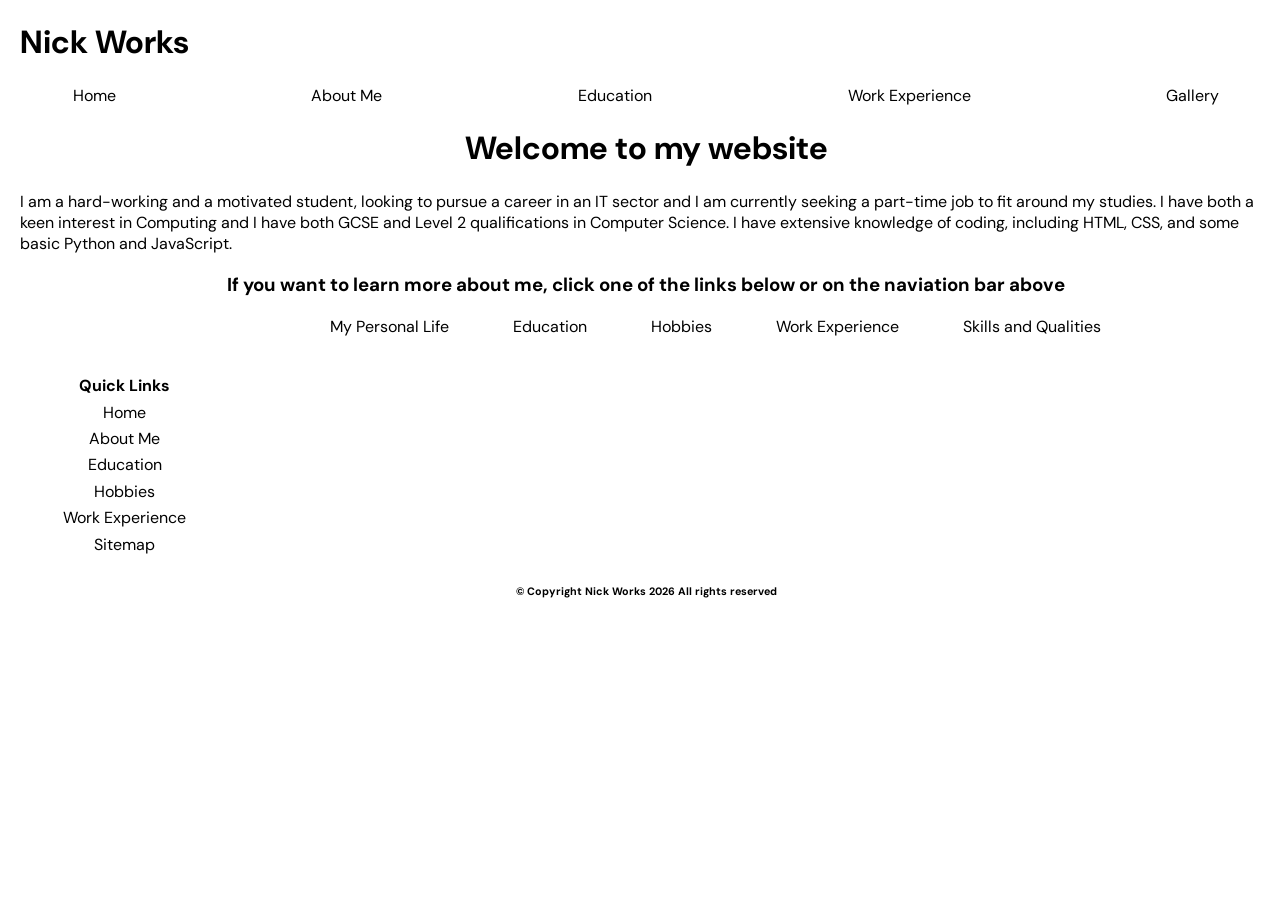
==== index.html @ 6d177f15 "Almost all pages modified" ====
<!DOCTYPE html>
<html>
    <head>
        <title>Nick Works</title>
        <link rel="stylesheet" href="styles.css">
        <script src="scripts.js" defer></script>
        <link rel="preconnect" href="https://fonts.googleapis.com">
        <link rel="preconnect" href="https://fonts.gstatic.com" crossorigin>
        <link href="https://fonts.googleapis.com/css2?family=DM+Sans:ital,opsz,wght@0,9..40,100..1000;1,9..40,100..1000&display=swap" rel="stylesheet">
    </head>
    <header class="header">
        <h1 class="main-title">Nick Works</h1>
        <nav>
            <div class="nav-links">
                <a href="index.html">Home</a>
                <!--Were I want the dropdown menu-->
                <div class="nav-item">
                    <span class="text-trigger">About Me</a>
                    <!--Dropdown menu items-->
                    <div class="dropdown-menu">
                        <a href="early-life.html">Early Life</a>
                        <a href="personal-life.html">Personal Life</a>
                        <a href="skills-n-qualities.html">Skills and Qualities</a>
                    </div>
                </div>
                    <a href="education.html">Education</a>
                    <a href="work-experience.html">Work Experience</a>
                    <a href="gallery.html">Gallery</a>
            </div>
        </nav>
    </header>
    <body>
        <h1>Welcome to my website</h1>
        <section class="personal-statement">
            <p> I am a hard-working and a motivated student, looking to pursue a career in an IT sector and I am currently seeking a 
                part-time job to fit around my studies. 
                I have both a keen interest in Computing and I have both GCSE and Level 2 qualifications in Computer Science. 
                I have extensive knowledge of coding, including HTML, CSS, and some basic Python and JavaScript. 
            </p>
        </section>
        <h3>If you want to learn more about me, click one of the links below or on the naviation bar above</h3>
        <section class="visual-links-to-visit">
            <div class="links-section">
                <a class="links" href="personal-life.html">My Personal Life</a>
                <a class="links" href="education.html">Education</a>
                <a class="links" href="hobbies.html">Hobbies</a>
                <a class="links" href="work-experience.html">Work Experience</a>
                <a class="links" href="skills-n-qualities.html">Skills and Qualities</a>
            </div>
        </section>
    </body>
    <footer>
        <table style="width:100%" class="quick-links">
            <tr>
                <th>Quick Links</th>
            </tr>
            <tr>
                <td><a href="index.html">Home</a></td>
            </tr>
            <tr>
                <td><a href="about-me.html">About Me</a></td>
            </tr>
            <tr>
                <td><a href="education.html">Education</a></td>
            </tr>
            <tr>
                <td><a href="hobbies.html">Hobbies</a></td>
            </tr>
            <tr>
                <td><a href="work-experience.html">Work Experience</a></td>
            </tr>
            <tr>
                <td><a href="sitemap.html">Sitemap</a></td>
            </tr>
        </table>
        <h6 class="copyright-disclaimer">&copy Copyright Nick Works 2026 All rights reserved</h6>
    </footer>
</html>
---- styles.css ----
.header{
    text-align: center;
}
body, html{
    height: 100%;
}
.main-title{
    text-align: left;
}
.nav-links{
    display: flex;
    text-indent: 10px;
    padding-left: 0px;
    padding-right: 10px;
    justify-content: space-around;
    gap: 100px;
}
.nav-links a{
    text-decoration: none;
    color: black;
}
.dropdown-menu{
  display: none;
  position: absolute;
  background-color: #f1f1f1;
  min-width: 200px;
  box-shadow: 0px 8px 16px 0px rgba(0,0,0,0.2);
  z-index: 1;
}
.dropdown-menu a{
    padding: 12px 16px;
    text-decoration: none;
    display: block;
}
.nav-item:hover .dropdown-menu{
    display: block;
}
.dropdown-menu .dropdown-content{
    display: block;
}
.dropdown-menu a:hover {
  background-color: #dadadaa2;
}
/* Body Styles */
body{
    font-family: "DM Sans", sans-serif;
    margin-inline-start: 20px;
    border: 0;
}
body h2{
    text-align: center;
}
body h3{
    text-align: center;
}
body h1{
    text-align: center;
}
.list-of-skills-and-qualities{
    list-style-type: none;
}
#overview-of-the-page{
    text-align: center;
}
.skills{
    list-style-type: none;
    text-align: center;
}
.qualities{
    list-style-type: none;
    text-align: center;
}
/*.visual-links-to-visit{
} */
.links-section{
    padding-left: 310px;
    width: 100%;
}
.links{
    margin-right: 60px;
    text-decoration: none;
    color: black;
}
/* Slideshow section on work experience styles */
* {box-sizing:border-box}

/* Slideshow container */
.slideshow-container {
  max-width: 1000px;
  position: relative;
  margin: auto;
}

.slideshow-container img{
    height: 60vh;
    width: 80vw;
}
/* Next & previous buttons */
.prev, .next {
  cursor: pointer;
  position: absolute;
  top: 50%;
  width: auto;
  margin-top: -22px;
  padding: 16px;
  color: white;
  font-weight: bold;
  font-size: 18px;
  transition: 0.6s ease;
  border-radius: 0 3px 3px 0;
  user-select: none;
}

/* Position the "next button" to the right */
.next {
  right: 0;
  border-radius: 3px 0 0 3px;
}

/* On hover, add a black background color with a little bit see-through */
.prev:hover, .next:hover {
  background-color: rgba(0,0,0,0.8);
}

/* Caption text */
.text {
  color: #f2f2f2;
  font-size: 15px;
  padding: 8px 12px;
  position: absolute;
  bottom: 8px;
  width: 100%;
  text-align: center;
}

/* Number text (1/3 etc) */
.numbertext {
  color: #f2f2f2;
  font-size: 12px;
  padding: 8px 12px;
  position: absolute;
  top: 0;
}

/* Fading animation */
.fade {
  animation-name: fade;
  animation-duration: 1.5s;
}

@keyframes fade {
  from {opacity: .4}
  to {opacity: 1}
}
/* Sitemap Styles */
.sitemap-links{
    text-align: left;
    list-style-type: none;
    /* padding-right: 40px; */ /* <- To be used when aligning text to the centre */
    padding-left: 660px;
    line-height: 1.9;
}
/* Footer Styles */
footer{
    display: flex;
    width: 100%;
    flex-direction: column;
}
.quick-links{
    text-align: center;
    display: flex;
    flex-wrap: wrap;
    padding-top: 35px;
    padding-left: 40px;
    line-height: 1.4;
    text-decoration: none;
    color: black;
}
.quick-links a{
    text-decoration: none;
    color: black;
}
/* Copyright Disclaimer text Styles */
.copyright-disclaimer{
    text-align: center;
}
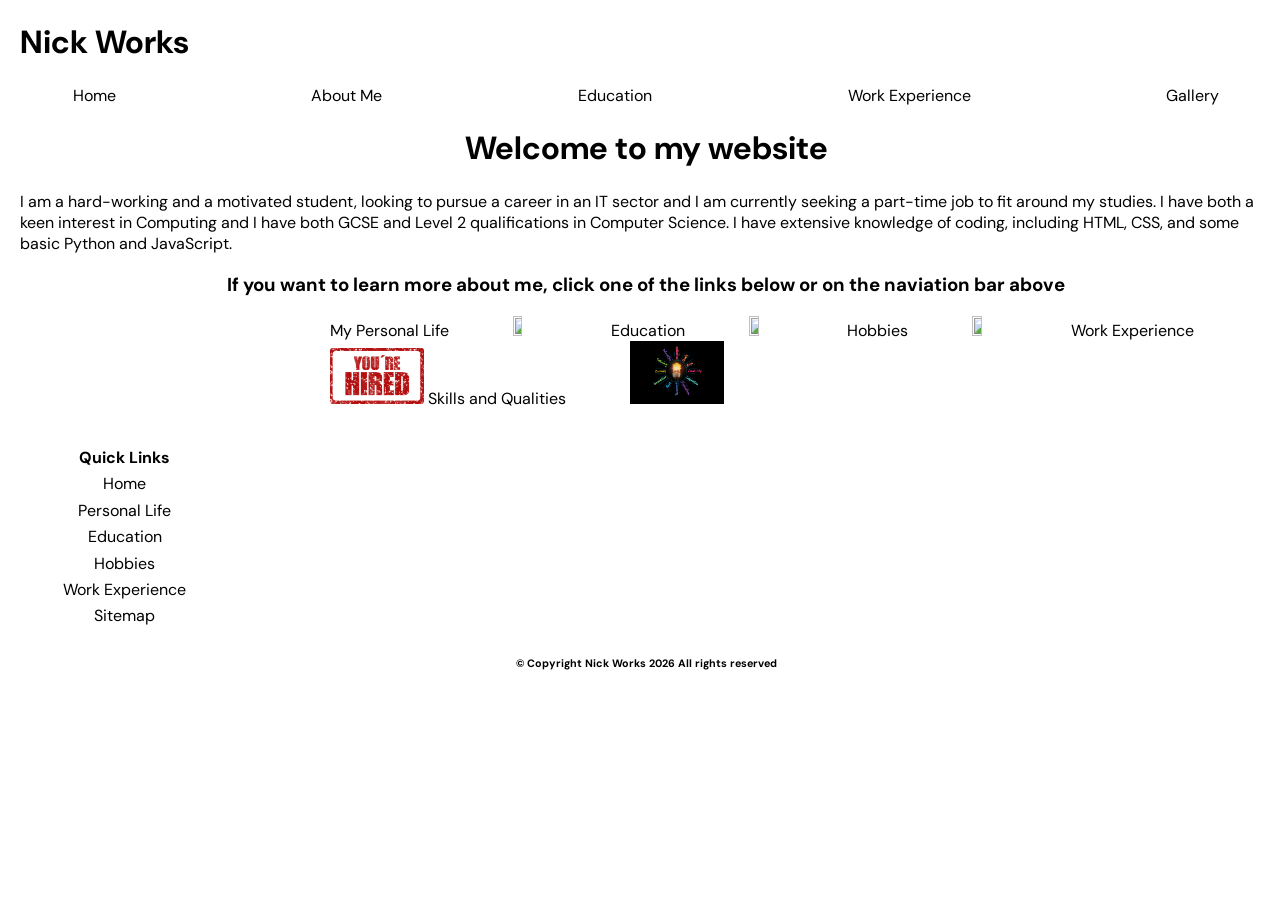
==== commit 79f6a4c2: "modified index.html, styles.html, sitemap.html, hobbies.html, work-experience.html, skills-n-qualiti" ====
--- a/index.html
+++ b/index.html
@@ -42,10 +42,20 @@
         <section class="visual-links-to-visit">
             <div class="links-section">
                 <a class="links" href="personal-life.html">My Personal Life</a>
+                    <img src="Assets/Images/Pictures to be used for body navigation links/me.jpeg" width="10%" height="10%">
+                </a>
                 <a class="links" href="education.html">Education</a>
+                    <img src="Assets/Images/Pictures to be used for body navigation links/education.jpeg" width="10%" height="10%">
+                </a>
                 <a class="links" href="hobbies.html">Hobbies</a>
+                    <img src="Assets/Images/Pictures to be used for body navigation links/guitar-and-amp.jpeg" width="10%" height="10%">
+                </a>
                 <a class="links" href="work-experience.html">Work Experience</a>
+                    <img src="Assets/Images/Pictures to be used for body navigation links/your-hired-sign.png" width="10%" height="10%">
+                </a>
                 <a class="links" href="skills-n-qualities.html">Skills and Qualities</a>
+                    <img src="Assets/Images/Pictures to be used for body navigation links/skills-wallpaper.jpg" width="10%" height="10%">
+                </a>
             </div>
         </section>
     </body>
@@ -58,7 +68,7 @@
                 <td><a href="index.html">Home</a></td>
             </tr>
             <tr>
-                <td><a href="about-me.html">About Me</a></td>
+                <td><a href="personal-life.html">Personal Life</a></td>
             </tr>
             <tr>
                 <td><a href="education.html">Education</a></td>
--- a/styles.css
+++ b/styles.css
@@ -154,10 +154,10 @@
 }
 /* Sitemap Styles */
 .sitemap-links{
-    text-align: left;
+    text-align: center;
     list-style-type: none;
     /* padding-right: 40px; */ /* <- To be used when aligning text to the centre */
-    padding-left: 660px;
+    padding-left: 0px;
     line-height: 1.9;
 }
 /* Footer Styles */
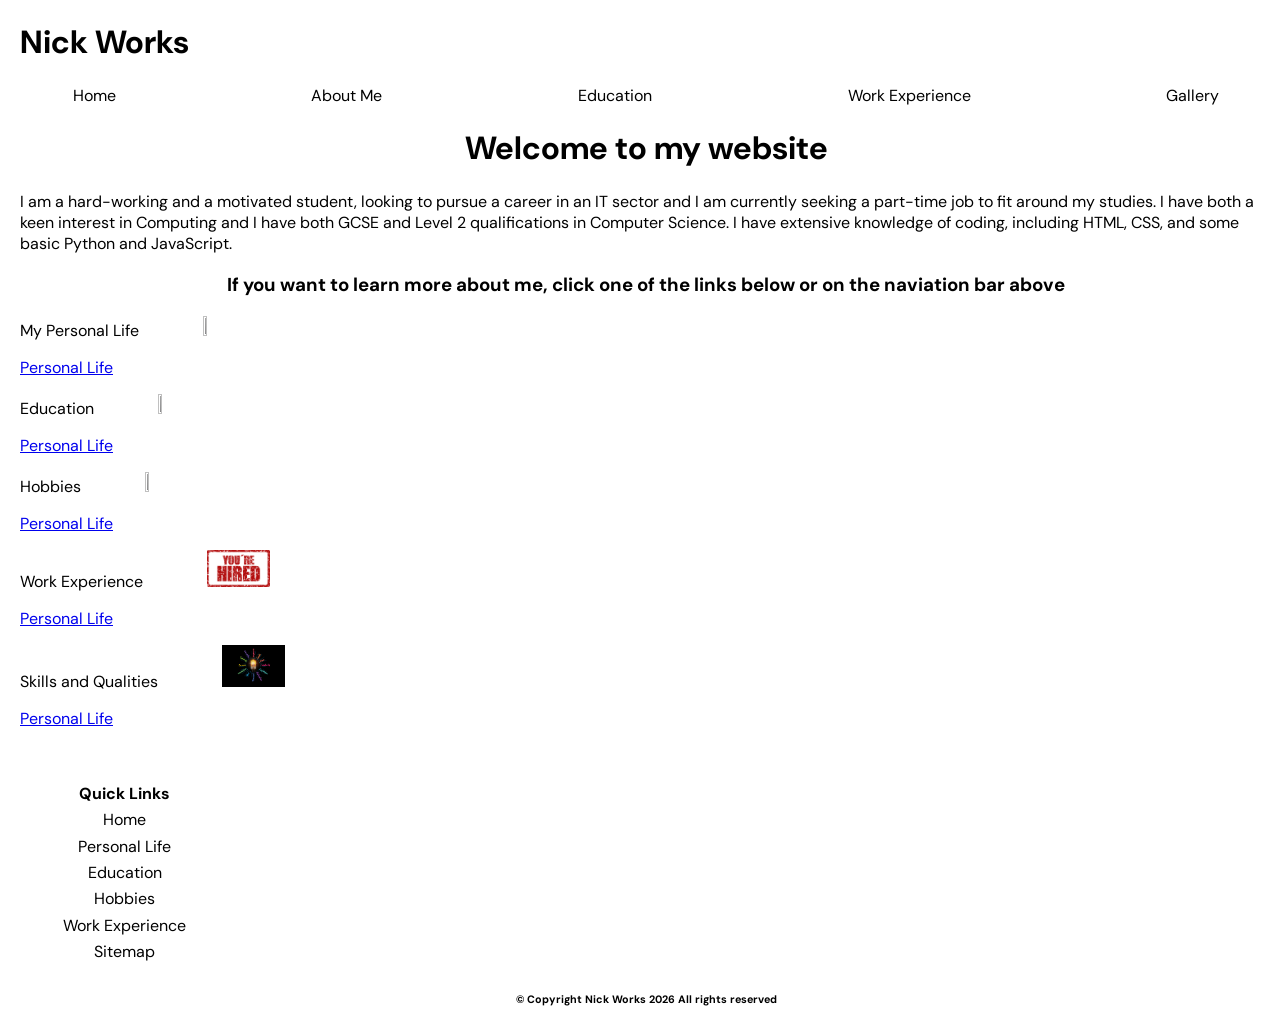
==== commit 281678d0: "index.html and styles.css modified" ====
--- a/index.html
+++ b/index.html
@@ -41,20 +41,25 @@
         <h3>If you want to learn more about me, click one of the links below or on the naviation bar above</h3>
         <section class="visual-links-to-visit">
             <div class="links-section">
-                <a class="links" href="personal-life.html">My Personal Life</a>
-                    <img src="Assets/Images/Pictures to be used for body navigation links/me.jpeg" width="10%" height="10%">
+                <a class="links" href="personal-life.html"><!--<p>-->My Personal Life<!--</p>--></a>
+                    <img src="Assets/Images/Pictures to be used for body navigation links/me1.png" width="5%" height="5%">
+                    <p><a href="personal-life.html">Personal Life</a></p>
                 </a>
-                <a class="links" href="education.html">Education</a>
-                    <img src="Assets/Images/Pictures to be used for body navigation links/education.jpeg" width="10%" height="10%">
+                <a class="links" href="education.html"><!--<p>-->Education<!--</p>--></a>
+                    <img src="Assets/Images/Pictures to be used for body navigation links/education.png" width="5%" height="5%">
+                    <p><a href="education.html">Personal Life</a></p>
                 </a>
-                <a class="links" href="hobbies.html">Hobbies</a>
-                    <img src="Assets/Images/Pictures to be used for body navigation links/guitar-and-amp.jpeg" width="10%" height="10%">
+                <a class="links" href="hobbies.html"><!--<p>-->Hobbies<!--</p>--></a>
+                    <img src="Assets/Images/Pictures to be used for body navigation links/guitar-and-amp.png" width="5%" height="5%">
+                    <p><a href="hobbies.html">Personal Life</a></p>
                 </a>
-                <a class="links" href="work-experience.html">Work Experience</a>
-                    <img src="Assets/Images/Pictures to be used for body navigation links/your-hired-sign.png" width="10%" height="10%">
+                <a class="links" href="work-experience.html"><!--<p>-->Work Experience<!--</p>--></a>
+                    <img src="Assets/Images/Pictures to be used for body navigation links/your-hired-sign.png" width="5%" height="5%">
+                    <p><a href="work-experience.html">Personal Life</a></p>
                 </a>
-                <a class="links" href="skills-n-qualities.html">Skills and Qualities</a>
-                    <img src="Assets/Images/Pictures to be used for body navigation links/skills-wallpaper.jpg" width="10%" height="10%">
+                <a class="links" href="skills-n-qualities.html"><!--<p>-->Skills and Qualities<!--</p>--></a>
+                    <img src="Assets/Images/Pictures to be used for body navigation links/skills-wallpaper.jpg" width="5%" height="5%">
+                    <p><a href="skills-n-qualities.html">Personal Life</a></p>
                 </a>
             </div>
         </section>
--- a/styles.css
+++ b/styles.css
@@ -73,8 +73,12 @@
 /*.visual-links-to-visit{
 } */
 .links-section{
-    padding-left: 310px;
+    padding-left: 0px;
     width: 100%;
+    text-wrap: nowrap;
+}
+.links-section a{
+    
 }
 .links{
     margin-right: 60px;
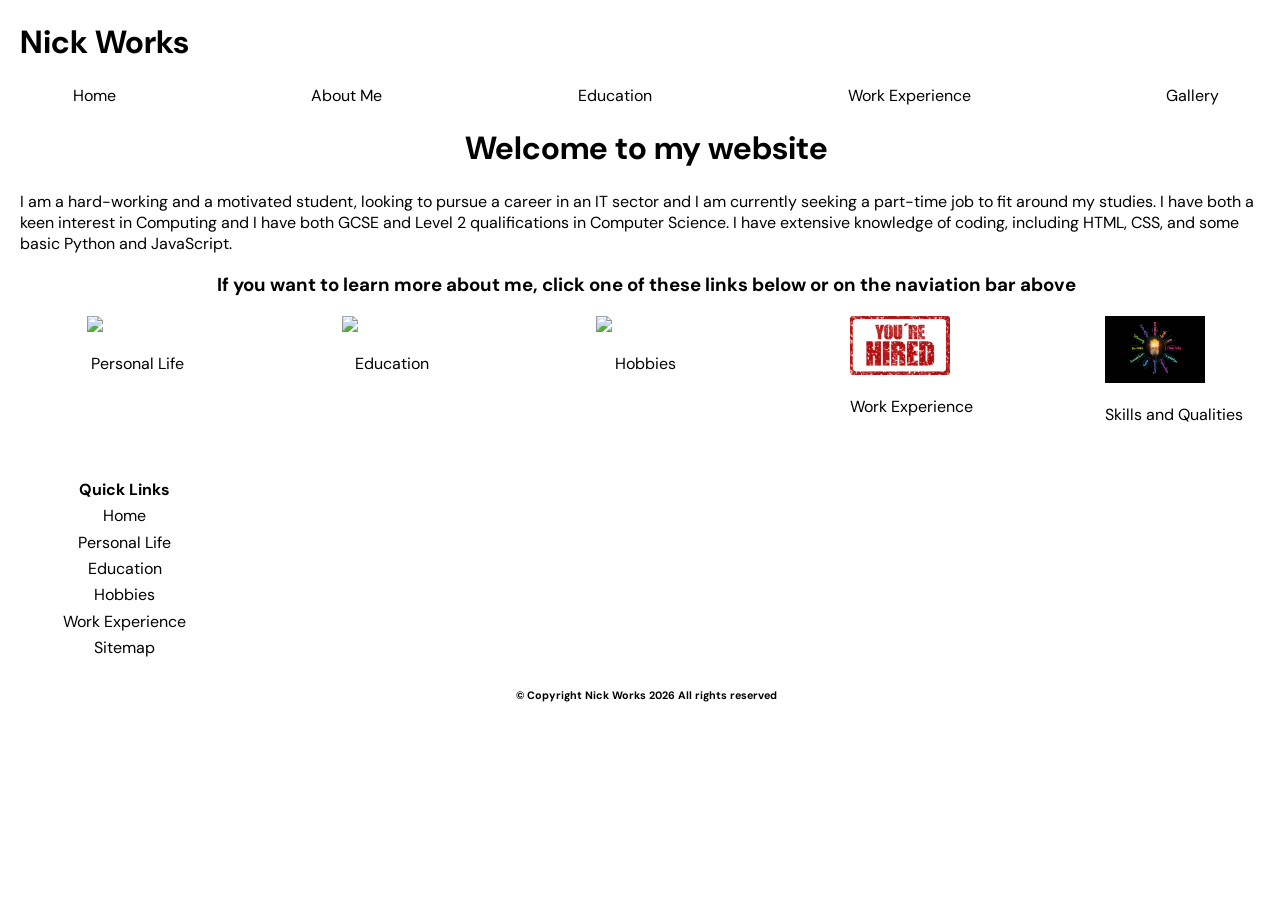
==== commit 49cdb760: "index.html and styles.css modified" ====
--- a/index.html
+++ b/index.html
@@ -38,29 +38,29 @@
                 I have extensive knowledge of coding, including HTML, CSS, and some basic Python and JavaScript. 
             </p>
         </section>
-        <h3>If you want to learn more about me, click one of the links below or on the naviation bar above</h3>
+        <h3>If you want to learn more about me, click one of these links below or on the naviation bar above</h3>
         <section class="visual-links-to-visit">
             <div class="links-section">
-                <a class="links" href="personal-life.html"><!--<p>-->My Personal Life<!--</p>--></a>
-                    <img src="Assets/Images/Pictures to be used for body navigation links/me1.png" width="5%" height="5%">
+                <div class="index-box">
+                    <img src="Assets/Images/Pictures to be used for body navigation links/me1.png" width="100%">
                     <p><a href="personal-life.html">Personal Life</a></p>
-                </a>
-                <a class="links" href="education.html"><!--<p>-->Education<!--</p>--></a>
-                    <img src="Assets/Images/Pictures to be used for body navigation links/education.png" width="5%" height="5%">
-                    <p><a href="education.html">Personal Life</a></p>
-                </a>
-                <a class="links" href="hobbies.html"><!--<p>-->Hobbies<!--</p>--></a>
-                    <img src="Assets/Images/Pictures to be used for body navigation links/guitar-and-amp.png" width="5%" height="5%">
-                    <p><a href="hobbies.html">Personal Life</a></p>
-                </a>
-                <a class="links" href="work-experience.html"><!--<p>-->Work Experience<!--</p>--></a>
-                    <img src="Assets/Images/Pictures to be used for body navigation links/your-hired-sign.png" width="5%" height="5%">
-                    <p><a href="work-experience.html">Personal Life</a></p>
-                </a>
-                <a class="links" href="skills-n-qualities.html"><!--<p>-->Skills and Qualities<!--</p>--></a>
-                    <img src="Assets/Images/Pictures to be used for body navigation links/skills-wallpaper.jpg" width="5%" height="5%">
-                    <p><a href="skills-n-qualities.html">Personal Life</a></p>
-                </a>
+                </div>
+                <div class="index-box">
+                    <img src="Assets/Images/Pictures to be used for body navigation links/education.png" width="100%">
+                    <p><a href="education.html">Education</a></p>
+                </div>
+                <div class="index-box">
+                    <img src="Assets/Images/Pictures to be used for body navigation links/guitar-and-amp.png" width="100%">
+                    <p><a href="hobbies.html">Hobbies</a></p>
+                </div>
+                <div class="index-box">
+                    <img src="Assets/Images/Pictures to be used for body navigation links/your-hired-sign.png" width="100%">
+                    <p><a href="work-experience.html">Work Experience</a></p>
+                </div>
+                <div class="index-box">
+                    <img src="Assets/Images/Pictures to be used for body navigation links/skills-wallpaper.jpg" width="100%">
+                    <p><a href="skills-n-qualities.html">Skills and Qualities</a></p>
+                </div>
             </div>
         </section>
     </body>
--- a/styles.css
+++ b/styles.css
@@ -70,20 +70,29 @@
     list-style-type: none;
     text-align: center;
 }
-/*.visual-links-to-visit{
-} */
+.visual-links-to-visit{
+    display: flex;
+}
+
 .links-section{
     padding-left: 0px;
     width: 100%;
     text-wrap: nowrap;
-}
-.links-section a{
-    
+    display: flex;
+    justify-content: space-around;
+    gap: 20px;
 }
 .links{
     margin-right: 60px;
     text-decoration: none;
     color: black;
+}
+.index-box a{
+    text-decoration: none;
+    color: black;
+}
+.index-box p {
+    text-align: center;
 }
 /* Slideshow section on work experience styles */
 * {box-sizing:border-box}
@@ -94,7 +103,9 @@
   position: relative;
   margin: auto;
 }
-
+.index-box{
+    width: 100px;
+}
 .slideshow-container img{
     height: 60vh;
     width: 80vw;
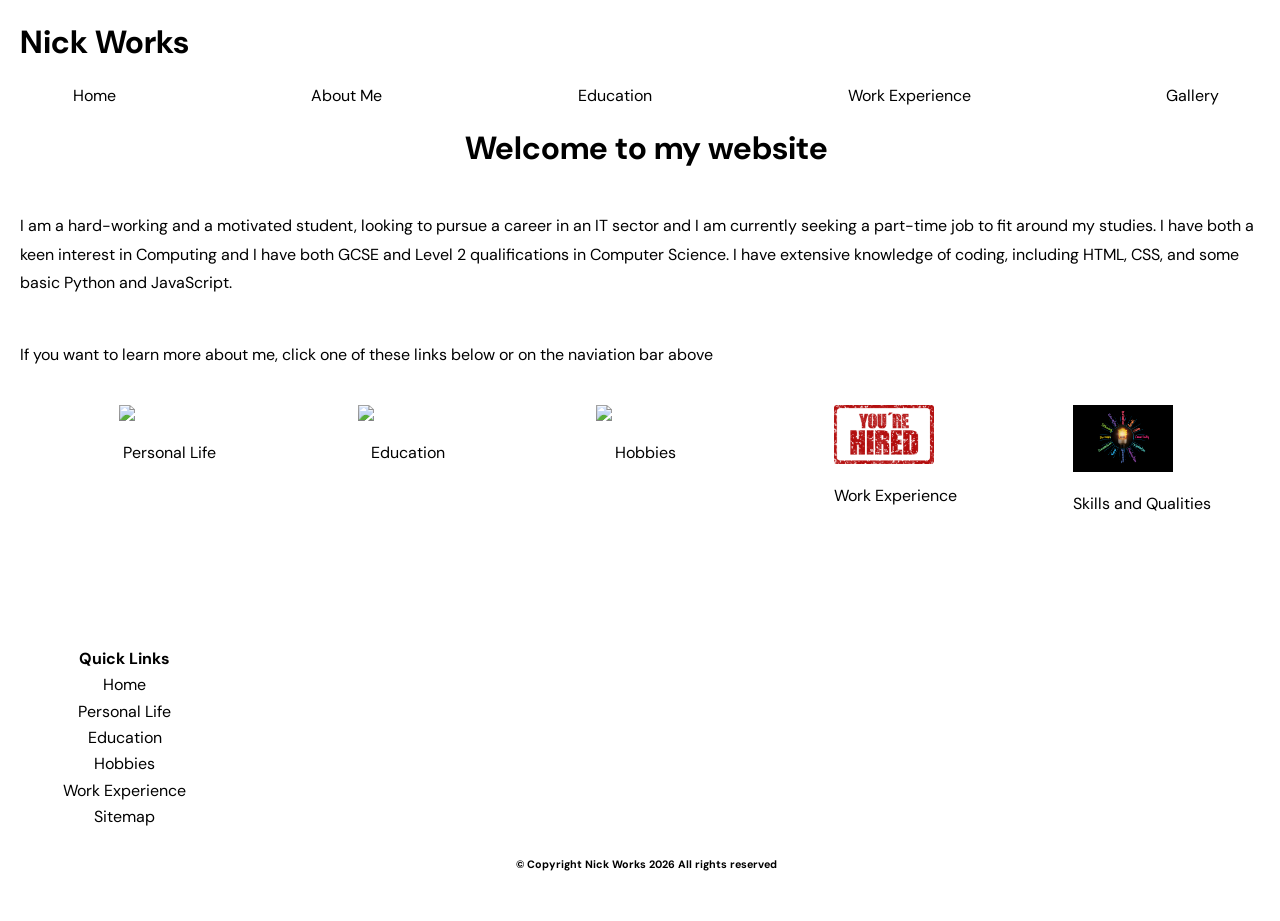
==== commit 3c20a4e8: "early-life.html, education.html, hobbies.html, index.html, sitemap.html, styles.css modified" ====
--- a/index.html
+++ b/index.html
@@ -38,31 +38,33 @@
                 I have extensive knowledge of coding, including HTML, CSS, and some basic Python and JavaScript. 
             </p>
         </section>
-        <h3>If you want to learn more about me, click one of these links below or on the naviation bar above</h3>
-        <section class="visual-links-to-visit">
-            <div class="links-section">
-                <div class="index-box">
-                    <img src="Assets/Images/Pictures to be used for body navigation links/me1.png" width="100%">
-                    <p><a href="personal-life.html">Personal Life</a></p>
+        <div class="body-links"
+            <h3>If you want to learn more about me, click one of these links below or on the naviation bar above</h3>
+            <section class="visual-links-to-visit">
+                <div class="links-section">
+                    <div class="index-box">
+                        <a href="personal-life.html"><img src="Assets/Images/Pictures to be used for body navigation links/me1.png" width="100%"></a>
+                        <p><a href="personal-life.html">Personal Life</a></p>
+                    </div>
+                    <div class="index-box">
+                        <a href="education.html"><img src="Assets/Images/Pictures to be used for body navigation links/education.png" width="100%"></a>
+                        <p><a href="education.html">Education</a></p>
+                    </div>
+                    <div class="index-box">
+                        <a href="hobbies.html"><img src="Assets/Images/Pictures to be used for body navigation links/guitar-and-amp.png" width="100%"></a>
+                        <p><a href="hobbies.html">Hobbies</a></p>
+                    </div>
+                    <div class="index-box">
+                        <a href="work-experience.html"><img src="Assets/Images/Pictures to be used for body navigation links/your-hired-sign.png" width="100%"></a>
+                        <p><a href="work-experience.html">Work Experience</a></p>
+                    </div>
+                    <div class="index-box">
+                        <a href="skills-n-qualities.html"><img src="Assets/Images/Pictures to be used for body navigation links/skills-wallpaper.jpg" width="100%"></a>
+                        <p><a href="skills-n-qualities.html">Skills and Qualities</a></p>
+                    </div>
                 </div>
-                <div class="index-box">
-                    <img src="Assets/Images/Pictures to be used for body navigation links/education.png" width="100%">
-                    <p><a href="education.html">Education</a></p>
-                </div>
-                <div class="index-box">
-                    <img src="Assets/Images/Pictures to be used for body navigation links/guitar-and-amp.png" width="100%">
-                    <p><a href="hobbies.html">Hobbies</a></p>
-                </div>
-                <div class="index-box">
-                    <img src="Assets/Images/Pictures to be used for body navigation links/your-hired-sign.png" width="100%">
-                    <p><a href="work-experience.html">Work Experience</a></p>
-                </div>
-                <div class="index-box">
-                    <img src="Assets/Images/Pictures to be used for body navigation links/skills-wallpaper.jpg" width="100%">
-                    <p><a href="skills-n-qualities.html">Skills and Qualities</a></p>
-                </div>
-            </div>
-        </section>
+            </section>
+        </div>
     </body>
     <footer>
         <table style="width:100%" class="quick-links">
--- a/styles.css
+++ b/styles.css
@@ -19,6 +19,9 @@
     text-decoration: none;
     color: black;
 }
+.text-trigger{
+    cursor: pointer;
+}
 .dropdown-menu{
   display: none;
   position: absolute;
@@ -58,22 +61,63 @@
 }
 .list-of-skills-and-qualities{
     list-style-type: none;
+    line-height: 1.8;
+    text-align: center;
+    padding-right: 60px;
+}
+.sitemap {
+    padding-bottom: 20px;
 }
 #overview-of-the-page{
     text-align: center;
 }
+#intro-to-hobbies{
+    text-align: center;
+}
 .skills{
     list-style-type: none;
     text-align: center;
 }
+.music-section{
+    padding-bottom: 50px;
+    padding-top: 50px;
+    line-height: 2.1;
+}
+.technology-section{
+    padding-bottom: 50px;
+}
+.early-life{
+    padding-top: 40px;
+}
+.early-life p{
+    padding-top: 50px;
+    line-height: 1.8;
+}
+.college-of-west-anglia-section{
+    line-height: 1.9;
+}
 .qualities{
     list-style-type: none;
     text-align: center;
 }
 .visual-links-to-visit{
     display: flex;
-}
-
+    padding: 40px;
+}
+.body-links{
+    padding-top: 30px;
+    padding-bottom: 40px;
+}
+.personal-statement{
+    padding-top: 5px;
+    line-height: 1.8;
+}
+.interesting-facts-about-me{
+    line-height: 1.9;
+}
+.fact{
+    padding: 20px;
+}
 .links-section{
     padding-left: 0px;
     width: 100%;
@@ -107,8 +151,14 @@
     width: 100px;
 }
 .slideshow-container img{
-    height: 60vh;
-    width: 80vw;
+    height: 80vh;
+    width: 100vw;
+}
+.numbertext{
+    cursor: context-menu;
+}
+.numbertext:hover{
+   background-color: black;
 }
 /* Next & previous buttons */
 .prev, .next {
@@ -173,7 +223,8 @@
     list-style-type: none;
     /* padding-right: 40px; */ /* <- To be used when aligning text to the centre */
     padding-left: 0px;
-    line-height: 1.9;
+    line-height: 2.6;
+    padding-bottom: 35px;
 }
 /* Footer Styles */
 footer{
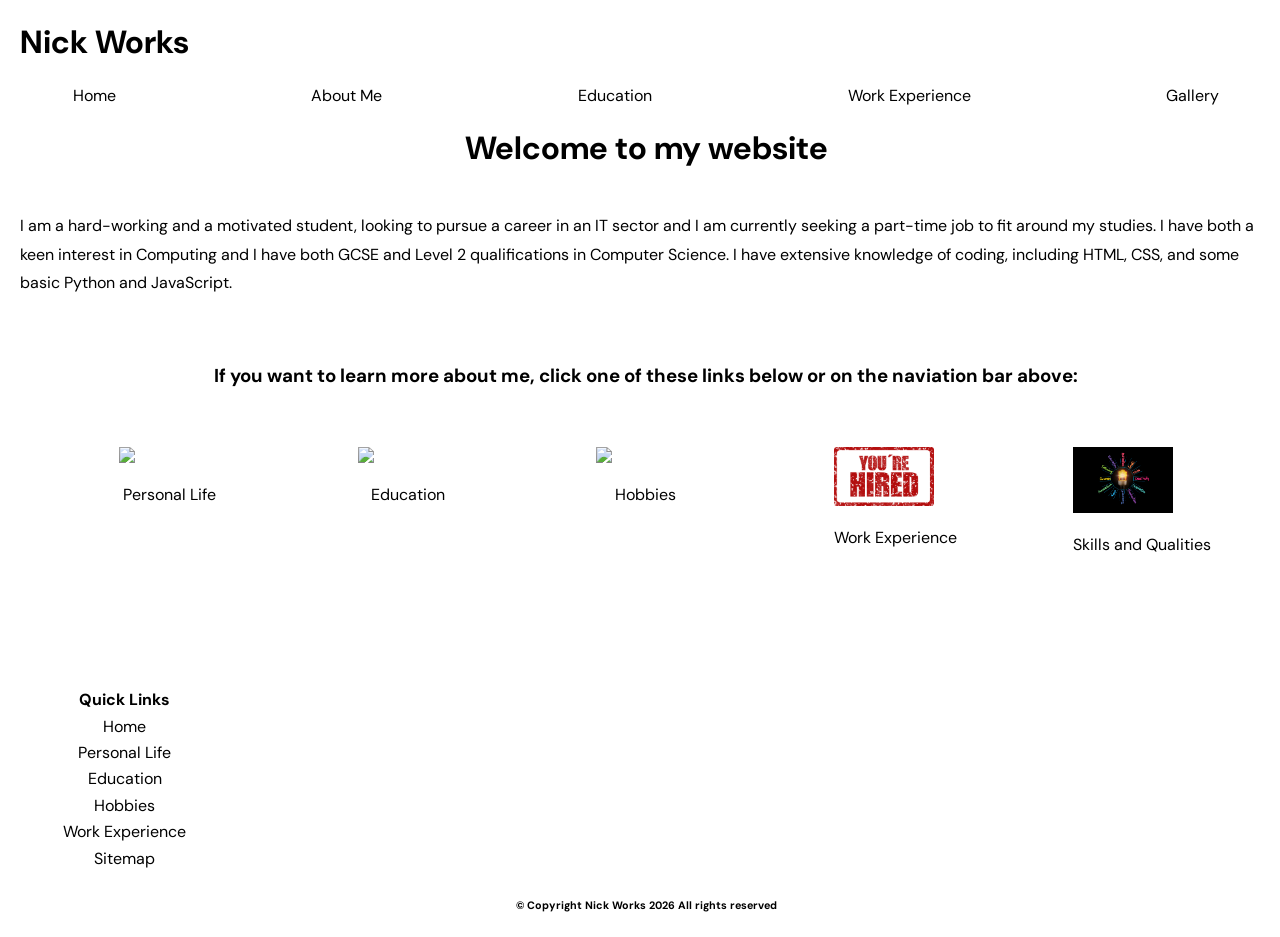
==== commit a3f3ef8b: "index.html and styles.css modified" ====
--- a/index.html
+++ b/index.html
@@ -38,8 +38,8 @@
                 I have extensive knowledge of coding, including HTML, CSS, and some basic Python and JavaScript. 
             </p>
         </section>
-        <div class="body-links"
-            <h3>If you want to learn more about me, click one of these links below or on the naviation bar above</h3>
+        <div class="body-links">
+            <h3>If you want to learn more about me, click one of these links below or on the naviation bar above:</h3>
             <section class="visual-links-to-visit">
                 <div class="links-section">
                     <div class="index-box">
--- a/styles.css
+++ b/styles.css
@@ -119,6 +119,8 @@
     padding: 20px;
 }
 .links-section{
+    display: grid;
+    grid-template-columns: repeat(5, 1fr);
     padding-left: 0px;
     width: 100%;
     text-wrap: nowrap;
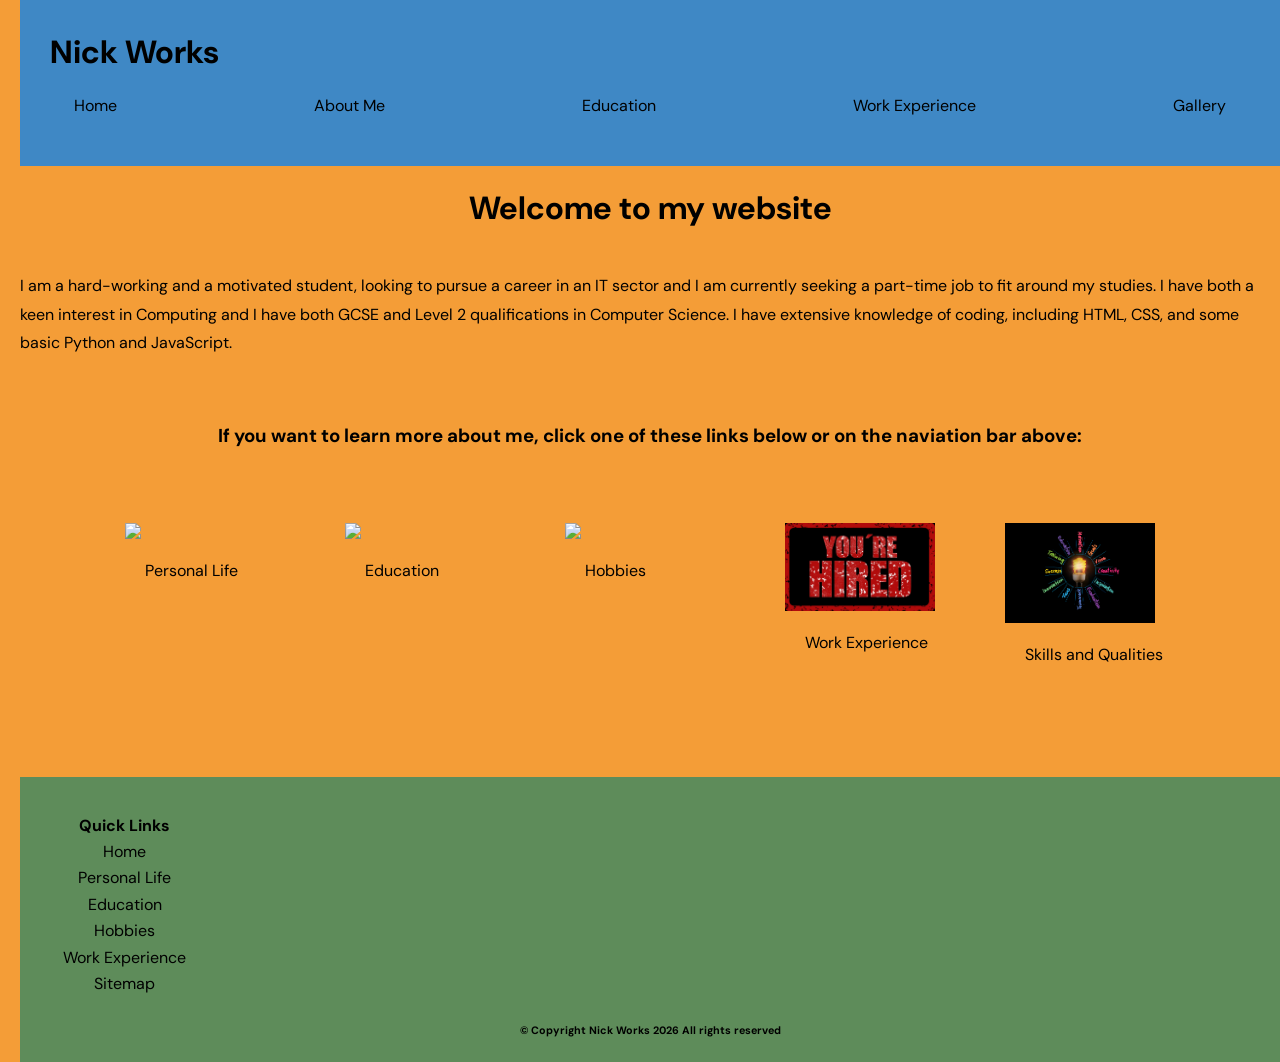
==== commit f547a013: "early-life.html, education-html, gallery-html, hobbies.html, index-html, personal-life.html, sitemap" ====
--- a/index.html
+++ b/index.html
@@ -9,7 +9,7 @@
         <link href="https://fonts.googleapis.com/css2?family=DM+Sans:ital,opsz,wght@0,9..40,100..1000;1,9..40,100..1000&display=swap" rel="stylesheet">
     </head>
     <header class="header">
-        <h1 class="main-title">Nick Works</h1>
+        <h1 class="main-title" id="site-title">Nick Works</h1>
         <nav>
             <div class="nav-links">
                 <a href="index.html">Home</a>
@@ -41,7 +41,7 @@
         <div class="body-links">
             <h3>If you want to learn more about me, click one of these links below or on the naviation bar above:</h3>
             <section class="visual-links-to-visit">
-                <div class="links-section">
+                <ul class="links-section">
                     <div class="index-box">
                         <a href="personal-life.html"><img src="Assets/Images/Pictures to be used for body navigation links/me1.png" width="100%"></a>
                         <p><a href="personal-life.html">Personal Life</a></p>
@@ -55,14 +55,14 @@
                         <p><a href="hobbies.html">Hobbies</a></p>
                     </div>
                     <div class="index-box">
-                        <a href="work-experience.html"><img src="Assets/Images/Pictures to be used for body navigation links/your-hired-sign.png" width="100%"></a>
+                        <a href="work-experience.html"><img src="Assets/Images/Pictures to be used for body navigation links/your-hired-sign.jpeg" id="fourth-text" width="100%"></a>
                         <p><a href="work-experience.html">Work Experience</a></p>
                     </div>
                     <div class="index-box">
-                        <a href="skills-n-qualities.html"><img src="Assets/Images/Pictures to be used for body navigation links/skills-wallpaper.jpg" width="100%"></a>
+                        <a href="skills-n-qualities.html"><img src="Assets/Images/Pictures to be used for body navigation links/skills-wallpaper.jpg" id="fifth-text" width="100%"></a>
                         <p><a href="skills-n-qualities.html">Skills and Qualities</a></p>
                     </div>
-                </div>
+                </ul>
             </section>
         </div>
     </body>
--- a/styles.css
+++ b/styles.css
@@ -1,11 +1,26 @@
 .header{
     text-align: center;
+    background-color: #3F88C5;
+    padding-top: 10px;
+    padding-bottom: 50px;
+    padding-left: 0px;
+    padding-right: 0px;
+}
+#site-title{
+    margin-left: 30px;
 }
 body, html{
     height: 100%;
+    background-color: #F49D37;
+    margin: 0;
+    padding-left: 0px;
+    padding-right: 0px;
 }
 .main-title{
     text-align: left;
+}
+footer {
+    background-color: #5E8C5A;
 }
 .nav-links{
     display: flex;
@@ -80,7 +95,7 @@
 }
 .music-section{
     padding-bottom: 50px;
-    padding-top: 50px;
+    padding-top: 10px;
     line-height: 2.1;
 }
 .technology-section{
@@ -126,7 +141,8 @@
     text-wrap: nowrap;
     display: flex;
     justify-content: space-around;
-    gap: 20px;
+    gap: 70px;
+    padding-right: 150px;
 }
 .links{
     margin-right: 60px;
@@ -138,7 +154,11 @@
     color: black;
 }
 .index-box p {
-    text-align: center;
+    padding-left: 60px;
+}
+.index-box img{
+    width: 190px;
+    padding-left: 40px;
 }
 /* Slideshow section on work experience styles */
 * {box-sizing:border-box}
